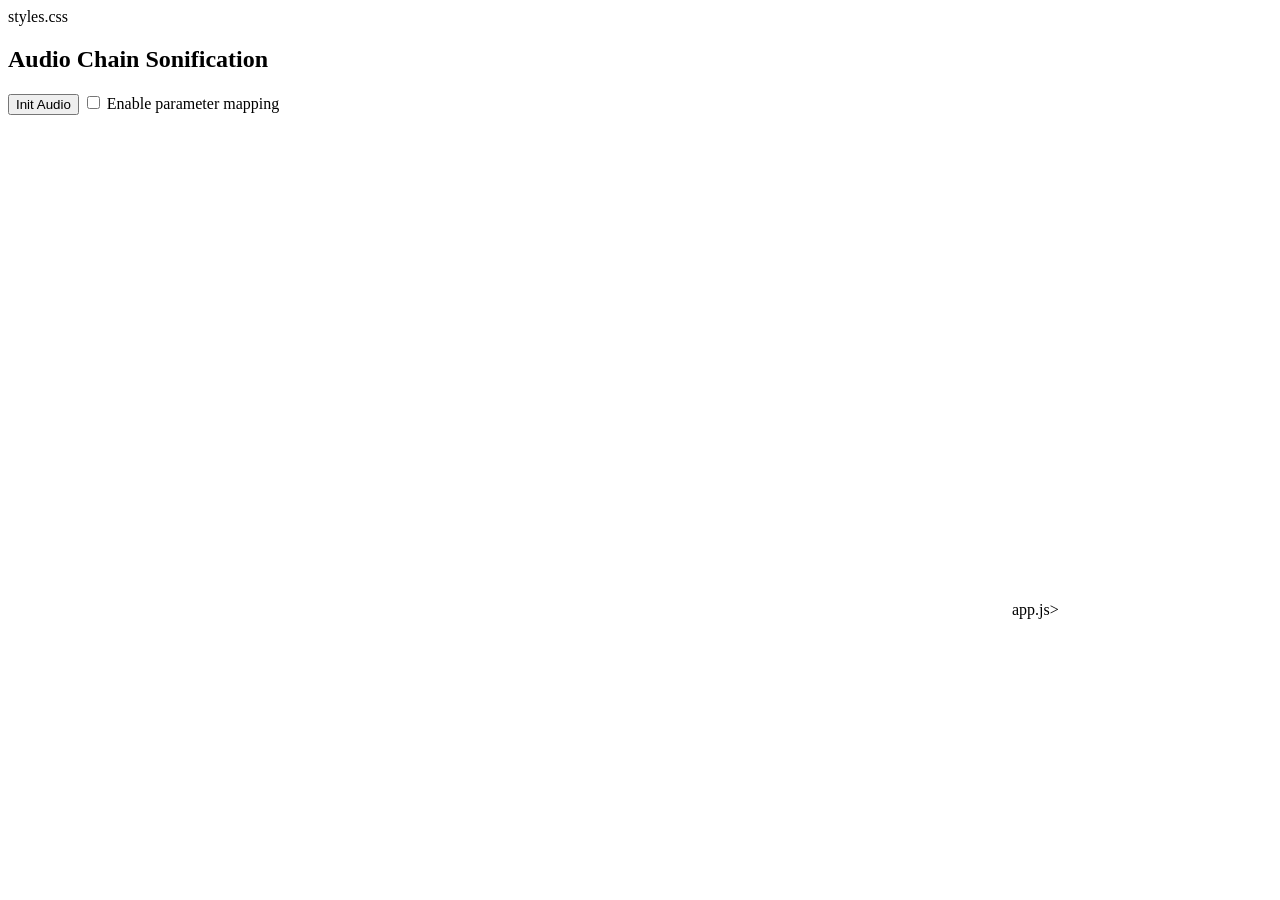
==== index.html @ b9c80d94 "Create index.html" ====
<!DOCTYPE html>
<html>
<head>
<meta charset="utf-8">
<title>Chain Sonification</title>
styles.css
</head>
<body>

<h2>Audio Chain Sonification</h2>

<div class="controls">
  <button id="start">Init Audio</button>
  <label><input type="checkbox" id="paramsToggle"> Enable parameter mapping</label>
</div>

<canvas id="canvas" width="1000" height="500"></canvas>

app.js>
</body>
</html>
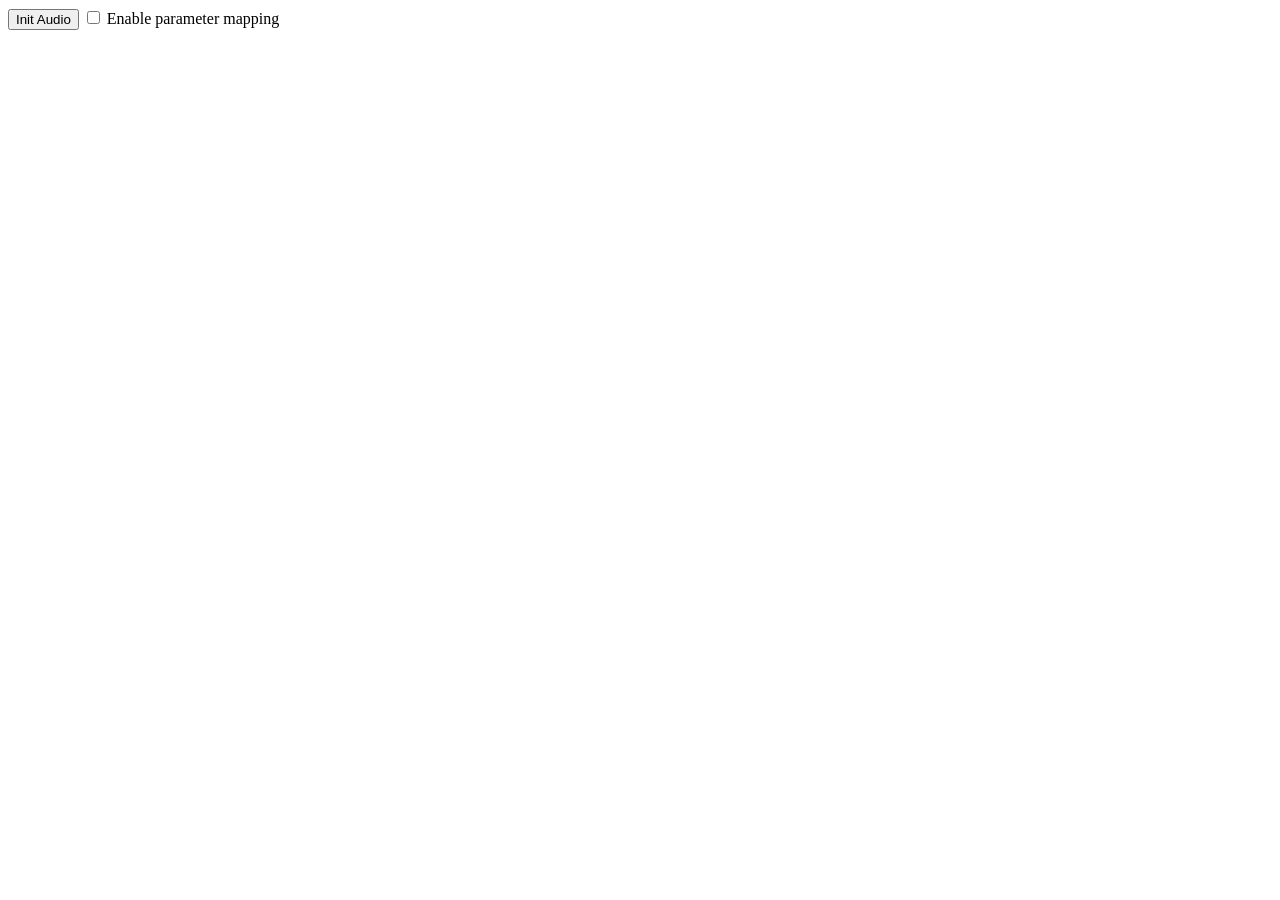
==== commit 2651c0d9: "Update index.html" ====
--- a/index.html
+++ b/index.html
@@ -1,21 +1,23 @@
 <!DOCTYPE html>
-<html>
+<html lang="en">
 <head>
-<meta charset="utf-8">
-<title>Chain Sonification</title>
-styles.css
-</head>
-<body>
+  <meta charset="utf-8">
+  <title>Chain Sonification</title>
 
-<h2>Audio Chain Sonification</h2>
+  <!-- ✅ Proper CSS link -->
+  <link rel="stylesheet" href="styleso Chain Sonification</h2>
 
 <div class="controls">
   <button id="start">Init Audio</button>
-  <label><input type="checkbox" id="paramsToggle"> Enable parameter mapping</label>
+  <label>
+    <input type="checkbox" id="paramsToggle">
+    Enable parameter mapping
+  </label>
 </div>
 
 <canvas id="canvas" width="1000" height="500"></canvas>
 
-app.js>
+<!-- ✅ Proper JS include -->
+<script src="app.js">
 </body>
 </html>
